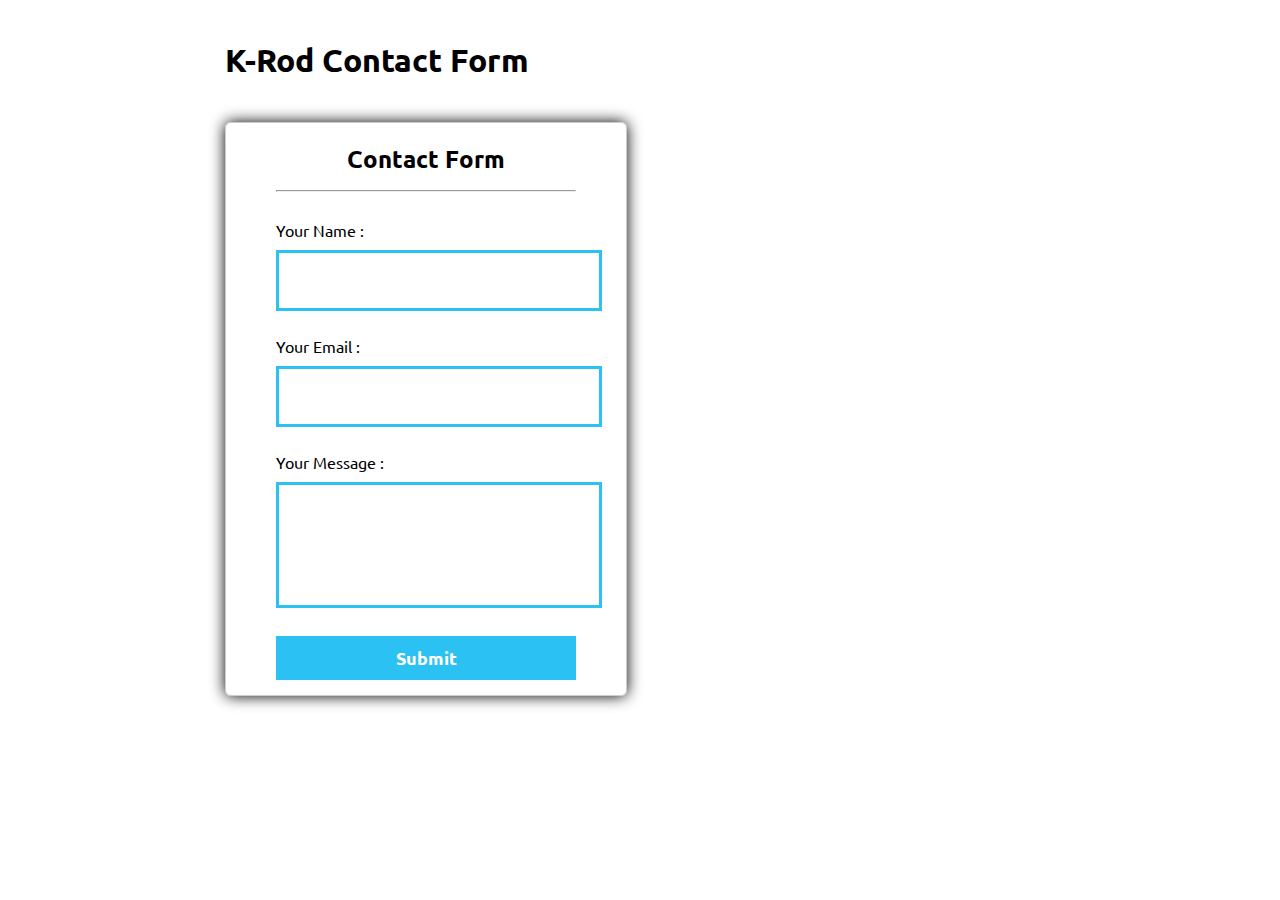
==== contact.html @ ce126c92 "added contact form version 1" ====
<!DOCTYPE html>
<html>
<head>
<title>Contact Form</title> <!-- Include CSS file here -->
<link href="css/form.css" rel="stylesheet">
</head>
<body>
<div id="main">
<h1>K-Rod Contact Form</h1>
<div id="form_sample"></div> <!-- Include JS file here -->
<script src="js/form.js"></script>
</div>
</body>
</html>
---- css/form.css ----
/* Below line is write to use Google font online */
@import "http://fonts.googleapis.com/css?family=Ubuntu";
div#main{
width:830px;
height:650px;
margin:0 auto;
font-family:'Ubuntu',sans-serif
}
div#form_sample{
text-align:center;
border:1px solid #ccc;
width:300px;
padding:0 50px 15px;
margin-top:20px;
box-shadow:0 0 15px;
border-radius:6px;
float:left
}
#main h1{
margin-top:40px
}
hr{
margin-top:-5px
}
label{
float:left;
font-size:16px
}
input[type="text"]{
width:100%;
margin-top:10px;
height:35px;
margin-bottom:25px;
padding:10px;
border:3px solid #2BC1F2
}
textarea{
width:100%;
border:3px solid #2BC1F2;
padding:10px;
margin-bottom:25px;
margin-top:10px;
height:100px;
resize:none
}
input[type="submit"]{
width:100%;
padding:10px 45px;
background-color:#2BC1F2;
border:none;
color:#fff;
font-size:18px;
font-weight:700;
cursor:pointer;
font-family:'Ubuntu',sans-serif
}
/* -------------------------------------
CSS for Sidebar (optional)
---------------------------------------- */
div#fugo{
float:right
}
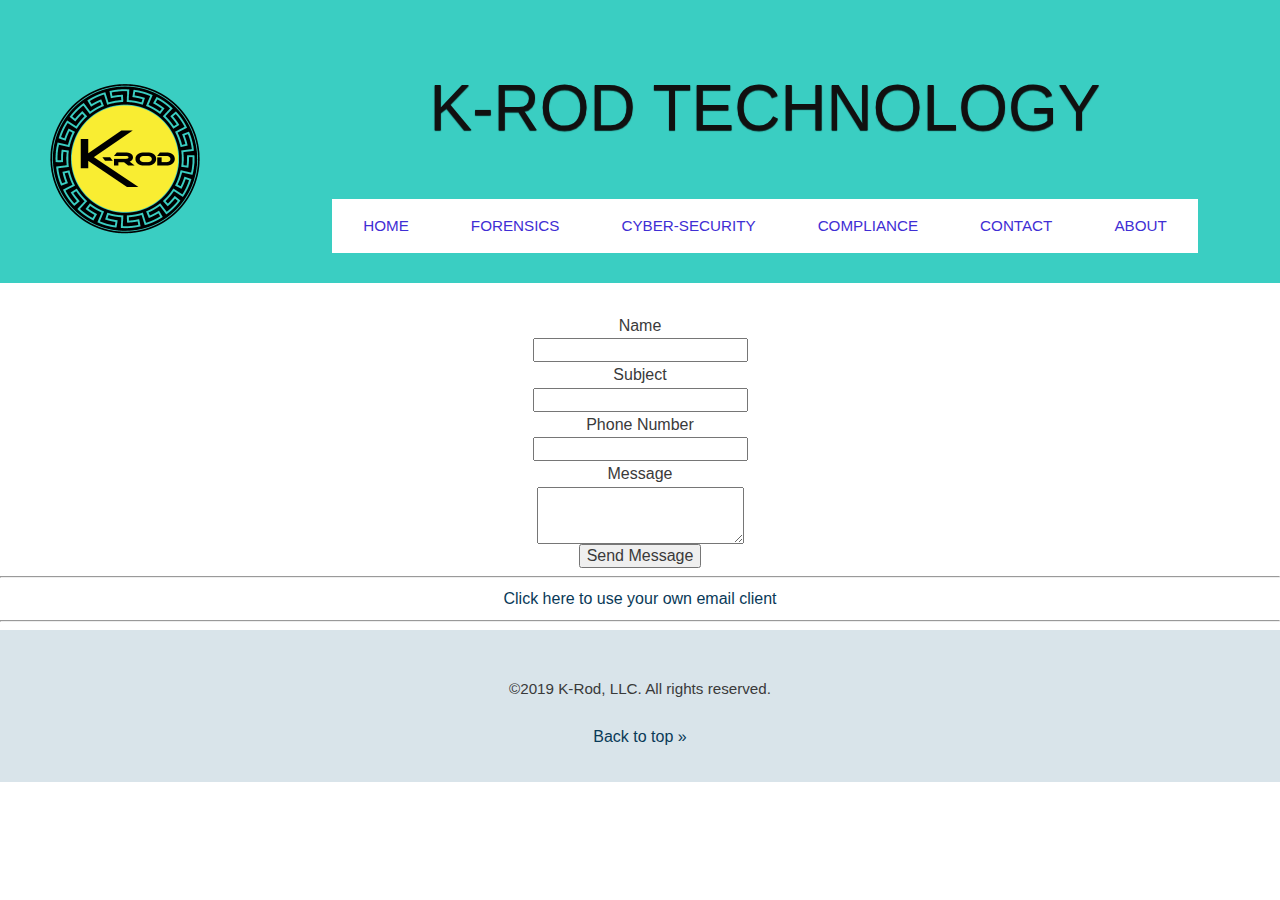
==== commit 853cd306: "Latest changes" ====
--- a/contact.html
+++ b/contact.html
@@ -1,14 +1,57 @@
 <!DOCTYPE html>
 <html>
 <head>
-<title>Contact Form</title> <!-- Include CSS file here -->
-<link href="css/form.css" rel="stylesheet">
+	<title>K-Rod Technology</title>
+	<link rel="stylesheet" href="css/normalize.css">
+	<link rel="stylesheet" href="css/style.css">
+	<script src="contact.js"></script>
 </head>
 <body>
-<div id="main">
-<h1>K-Rod Contact Form</h1>
-<div id="form_sample"></div> <!-- Include JS file here -->
-<script src="js/form.js"></script>
+
+	<div class="wrap">
+
+		<header class="main-header">
+				<img class="rotate clearfix resizelogo" src="img/K-Rod-01.png" alt="logo" align=left>
+
+				<div class="container containerflex">
+						<h1 >K-Rod Technology</h1>
+				<ul class="main-nav containerflex">
+					<li><a href="index.html">Home</a></li>
+					<li><a href="#">Forensics</a></li>
+					<li><a href="#">Cyber-security</a></li>
+					<li><a href="#">Compliance</a></li>
+					<li><a href="#">Contact</a></li>
+					<li><a href="#">About</a></li>
+				</ul>
+			</div>
+
+		</header>
+
+		<div class="formflex">
+	<form class="formflex" name="contact" method="post">
+	<label>Name</label>
+	<input type="text" name="name" />
+	<label>Subject</label>
+	<input type="text" name="subject" />
+	<label>Phone Number</label>
+	<input type="text" name="phone" />
+	<label>Message</label>
+	<textarea name="message"></textarea>
+
+	<input type="submit" name="send" value="Send Message" />
+</form>
+			</div><!--/contact-->
+
+
+
+					<hr>
+					<a href="mailto:someone@yoursite.com?subject=Contacting%20K-Rod&body=Type-message-here">Click here to use your own email client</a>
+					<hr>
+				<div><footer class="main-footer">
+					<p>&copy;2019 K-Rod, LLC. All rights reserved.</p>
+					<a href="#top">Back to top &raquo;</a>
+	</footer>
 </div>
+</div><!--/.wrap-->
 </body>
 </html>
--- a/css/style.css
+++ b/css/style.css
@@ -0,0 +1,246 @@
+/* =================================
+  Base Styles
+==================================== */
+
+* {
+	box-sizing: border-box;
+}
+
+body {
+	font-family: 'Varela Round', sans-serif;
+	line-height: 1.6;
+	color: #3a3a3a;
+}
+
+p {
+	font-size: .95em;
+	margin-bottom: 1.5em;
+}
+
+h1 {
+	font-size: 4rem; /* 5rem = 90px/16px  */
+    text-align: center;
+	color: rgb(17, 16, 16);
+	text-transform: uppercase;
+	font-weight: normal;
+	line-height: 1.3;
+	text-shadow: 0 1px 1px rgba(0,0,0,.8);
+  }
+
+h2,
+h3,
+a {
+	color: #093a58;
+}
+
+h2,
+h3 {
+	margin-top: 0;
+}
+
+a {
+	text-decoration: none;
+}
+
+/* =================================
+  Image
+==================================== */
+/* ---- Left Align Logo ---- */
+img {
+	max-width: 100%;
+	/* margin-bottom: 20px; */
+	border-radius: 10px;
+	background-size: cover;
+}
+
+  /* ---- Rotate Image/Speed ---- */
+
+  .rotate {
+	-webkit-transition:all 0.5s ease-out;
+	-moz-transition:all 0.5s ease-out;
+	-ms-transition:all 0.5s ease-out;
+	-o-transition:all 0.5s ease-out;
+	transition:all 0.5s ease-out;
+  }
+  /* ---- Rotattion and scaling setting for logo ---- */
+  .rotate:hover {
+	-webkit-transform:scale(1.3) rotate(360deg);
+	-moz-transform:scale(1.3) rotate(360deg);
+	-ms-transform:scale(1.3) rotate(360deg);
+	-o-transform:scale(1.3) rotate(360deg);
+	transform:scale(1.3) rotate(360deg);
+  }
+
+  /* ---- Resize Logo ---- */
+ .resizelogo
+ {
+
+	display: block;
+  margin-left: auto;
+  margin-right: auto;
+  width: 250px;
+  height: 250%;
+
+}
+
+/* =================================
+  Base Layout Styles
+==================================== */
+
+/* ---- Navigation ---- */
+
+.name {
+	font-size: 1.25em;
+}
+
+.name,
+.main-nav li {
+
+	text-align: center;
+	background: #fff;
+	padding: 14px 16px;
+	margin-top: 6px;
+	margin-bottom: 6px;
+}
+
+.main-nav a {
+	font-size: .95em;
+	color: #3f2ed4;
+	text-transform: uppercase;
+
+}
+
+.main-nav a:hover {
+	color: #093a58;
+}
+
+.name a,
+.main-nav a {
+	padding: 10px 15px;
+}
+
+.media-nav li {
+
+	/* Used to horizontally align the social media icons */
+	padding: 14px 16px;
+	display: inline-block;
+	float: 6%;
+
+
+/* ---- Temp code to highlight social media icons ---- */
+  	outline: 2px dashed blue;
+}
+
+.media-nav ul {
+	display: inline-block;
+
+}
+
+.social-image {
+	float: inline-block;
+
+}
+
+.wrap {
+  text-align: center;
+  margin-left: auto ;
+  margin-right: auto ;
+}
+
+/* ---- Layout Containers ---- */
+
+.container {
+
+	padding-left: 1em;
+	padding-right: 1em;
+
+}
+
+.container2 {
+	text-align: left;
+	padding-left: 1em;
+	padding-right: 1em;
+	width: 100%;
+	column-count: 2;
+}
+
+
+.main-header {
+	padding-top: 1.5em;
+	padding-bottom: 1.5em;
+	background: #3acec2;
+	margin-bottom: 30px;
+}
+.xprimary{
+	column-count: 2;
+}
+
+.main-footer {
+	text-align: center;
+	padding: 2em 0;
+	background: #d9e4ea;
+}
+
+/* =================================
+Flexbox
+==================================== */
+.containerflex {
+
+	display: flex; /* =set flex container = */
+	flex-wrap: wrap;
+	align-content: space-around;
+	justify-content: center;
+  align-items: center;
+}
+/* Flex use for the email form */
+.formflex {
+	display: flex;
+	flex-direction: column;
+	align-items: center;
+  justify-content: center;
+
+}
+/* =================================
+  Media Queries
+==================================== */
+
+/* @media (min-width: 769px) {
+
+	.wrap {
+		min-height: calc(100vh - 89px);
+	}
+
+	.container {
+		width: 80%;
+		max-width: 1150px;
+		margin: 0 auto;
+	}
+
+	.name,
+	.main-nav,
+	.main-nav li {
+		display: inline;
+	}
+
+	.name {
+		width: 240px;
+
+		/* margin-right: 50px; */
+	/* }
+ 	img {
+		display: flex;
+    justify-content: center;
+		lex-wrap: wrap;
+		align-content: space-around;
+
+		}
+}  */
+@media (max-width: 609px) {
+	header {
+	display: flex;
+	flex-wrap: wrap;
+	align-content: space-around;
+	justify-content: center;
+  align-items: center;
+ }
+}
